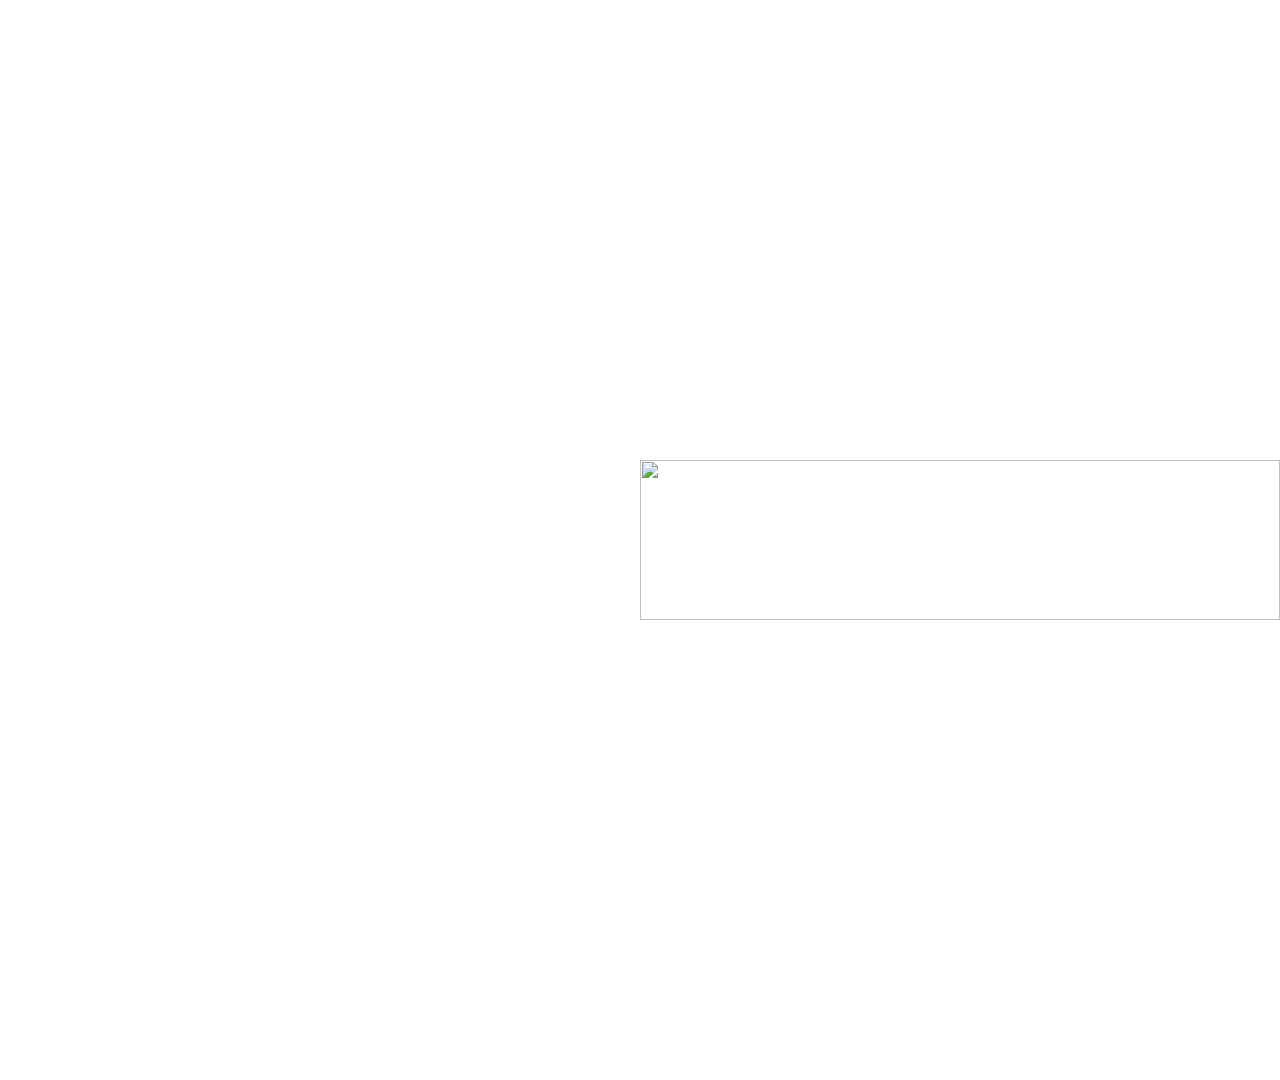
==== index.html @ b6ba86a7 "configured new files for spotify code widget" ====
<!DOCTYPE html>

<head>
	<title>Spotify Widget</title>
	<meta charset="UTF-8">
	<link rel="shortcut icon" href="#" />
	<link rel="stylesheet" href="./style.css" />
	<script src="https://cdn.socket.io/4.7.5/socket.io.min.js"
		integrity="sha384-2huaZvOR9iDzHqslqwpR87isEmrfxqyWOF7hr7BY6KG0+hVKLoEXMPUJw3ynWuhO"
		crossorigin="anonymous"></script>
</head>

<body>
	<div id="statusContainer">Connecting...</div>
	<div id="mainContainer">
		<div id="albumArtBox">
			<img id="albumArt"
				src="https://static.wikia.nocookie.net/dreamcatcherwiki/images/d/dc/Dystopia_Lose_Myself_Digital_Cover.jpg"></img>
		</div>
		</div>
			<div id="spotifyCodeBox">
				<img id="spotifyCode"
				src = "https://scannables.scdn.co/uri/plain/jpeg/000000/white/640/spotify:track:2B664ulJSVBd6B8SAY3Wux">
			</div>
		</div>
	</div>
</body>

<script src="./script.js"></script>
---- style.css ----
* {
    --corner-radius: 10px;
    --album-art-size: 200px;
}

body {
    font-family: -apple-system, BlinkMacSystemFont, Segoe UI, Roboto, Helvetica, Arial, sans-serif;
    background-color: white;
    display: flex;
    justify-content: center;
    align-items: center;
    height: 1080px;
    width: 1920px;
    margin: 0px;
    padding: 100px; /* Add padding to prevent content touching edges */
    box-sizing: border-box; /* Include padding in element's total width and height */
}

#statusContainer {
    font-weight: 500;
    font-size: 30px;
    text-align: center;
    background-color: #D12025;
    color: white;
    padding: 10px;
    border-radius: 10px;
    position: relative;
    opacity: 0;
}

#mainContainer {
    font-family: -apple-system, BlinkMacSystemFont, Segoe UI, Roboto, Helvetica, Arial, sans-serif;
    align-items: center;
    position: center;
    filter: drop-shadow(15px 15px 7px rgba(0, 0, 0, 0.5));
    opacity: 1;
    transition: all 0.5s ease;
    width: 640px;
    height: 160px;
    margin: 0px; /* Center with auto margins */
}

#albumArtBox {
    background: rgba(0, 0, 0, 0.5);
    position: absolute;
    width: 160px;
    height: 160px;
    border-radius: var(--corner-radius);
}

#albumArt {
    width: 160px;
    height: 160px;
    position: absolute;
    top: 0%;
    object-fit: cover;
    border-radius: var(--corner-radius);
}


#spotifyCodeBox{
    position: absolute;
    border-radius: var(--corner-radius);
    width: 640px;
    height: 160px;
    justify-self: center;
}

#spotifyCode{
    width: 100%;
    height: 100%;

}
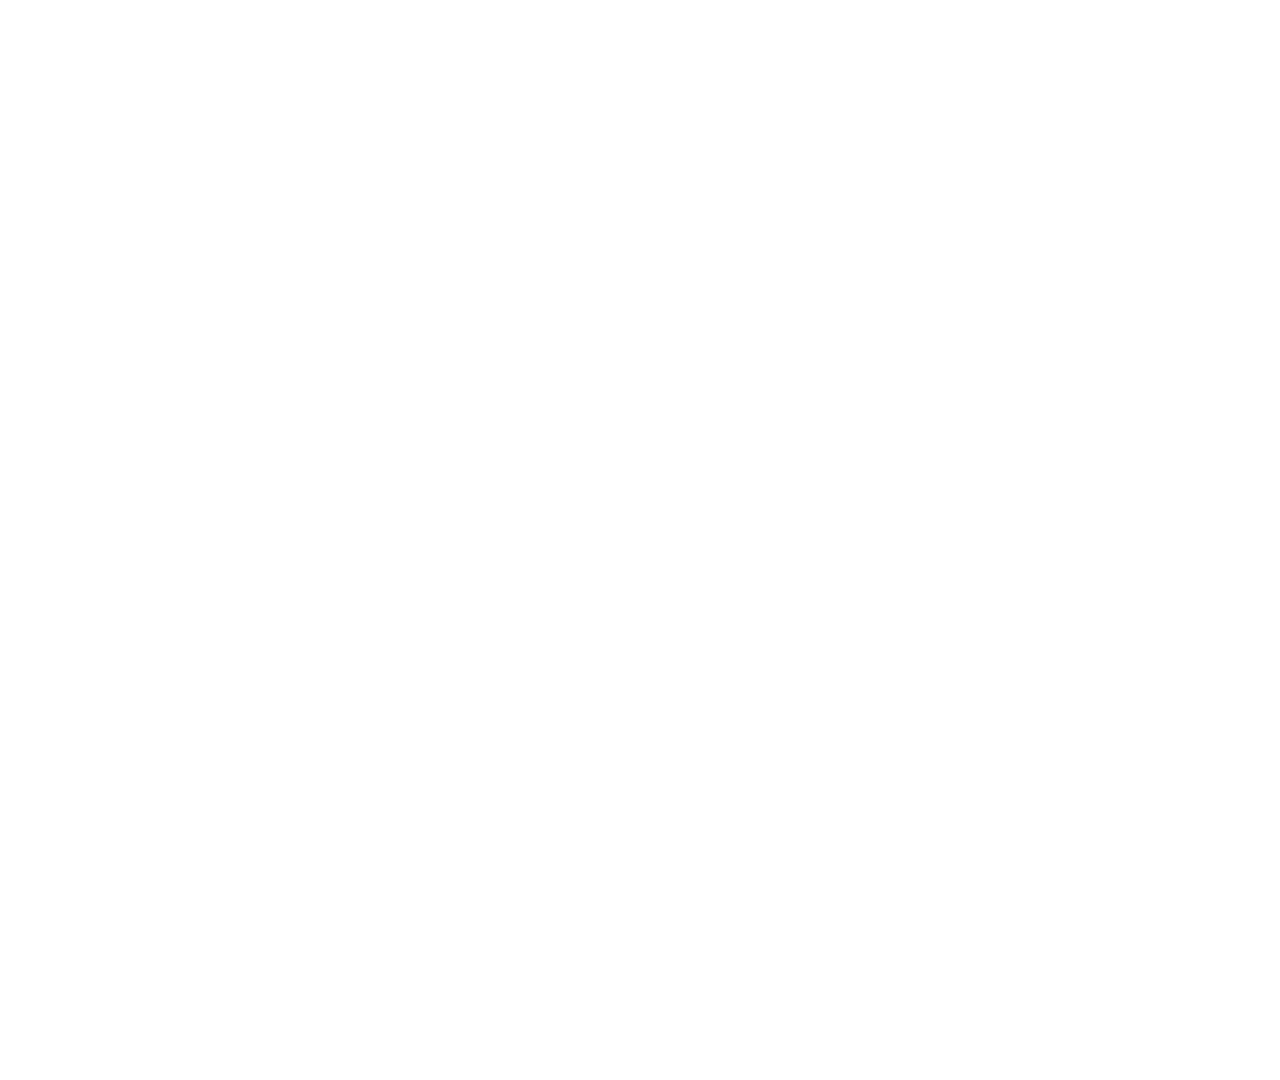
==== commit 27f8236e: "Fixed spacing issue for album art and spotify code." ====
--- a/index.html
+++ b/index.html
@@ -17,11 +17,9 @@
 			<img id="albumArt"
 				src="https://static.wikia.nocookie.net/dreamcatcherwiki/images/d/dc/Dystopia_Lose_Myself_Digital_Cover.jpg"></img>
 		</div>
-		</div>
-			<div id="spotifyCodeBox">
-				<img id="spotifyCode"
-				src = "https://scannables.scdn.co/uri/plain/jpeg/000000/white/640/spotify:track:2B664ulJSVBd6B8SAY3Wux">
-			</div>
+		<div id="spotifyCodeBox">
+			<img id="spotifyCode"
+			src = "https://scannables.scdn.co/uri/plain/jpeg/000000/white/640/spotify:track:2B664ulJSVBd6B8SAY3Wux"></img>
 		</div>
 	</div>
 </body>
--- a/style.css
+++ b/style.css
@@ -31,43 +31,57 @@
 #mainContainer {
     font-family: -apple-system, BlinkMacSystemFont, Segoe UI, Roboto, Helvetica, Arial, sans-serif;
     align-items: center;
-    position: center;
+    justify-self: center;
+    position: absolute;
     filter: drop-shadow(15px 15px 7px rgba(0, 0, 0, 0.5));
     opacity: 1;
     transition: all 0.5s ease;
-    width: 640px;
-    height: 160px;
+    width: 1920px;
+    height: 1080px;
     margin: 0px; /* Center with auto margins */
+    display: grid;
+    align-items:center;
 }
 
 #albumArtBox {
-    background: rgba(0, 0, 0, 0.5);
+    padding-left:50px;
     position: absolute;
-    width: 160px;
-    height: 160px;
+    width: 200px;
+    height: 200px;
     border-radius: var(--corner-radius);
 }
 
 #albumArt {
-    width: 160px;
-    height: 160px;
-    position: absolute;
+    width: 100%;
+    height: 100%;
     top: 0%;
-    object-fit: cover;
     border-radius: var(--corner-radius);
+    justify-content: center;
+
 }
 
 
 #spotifyCodeBox{
     position: absolute;
     border-radius: var(--corner-radius);
-    width: 640px;
-    height: 160px;
-    justify-self: center;
+    width: 800px;
+    height: 200px;
+    padding-left: 300px;
+    filter: drop-shadow(15px 15px 7px rgba(0, 0, 0, 0.5));
 }
 
 #spotifyCode{
     width: 100%;
     height: 100%;
+    border-radius: var(--corner-radius);
+}
 
+.text-show {
+    opacity: 1;
+    transition: all 0.25s ease;
 }
+
+.text-fade {
+    opacity: 0;
+    transition: all 0.25s ease;
+}
